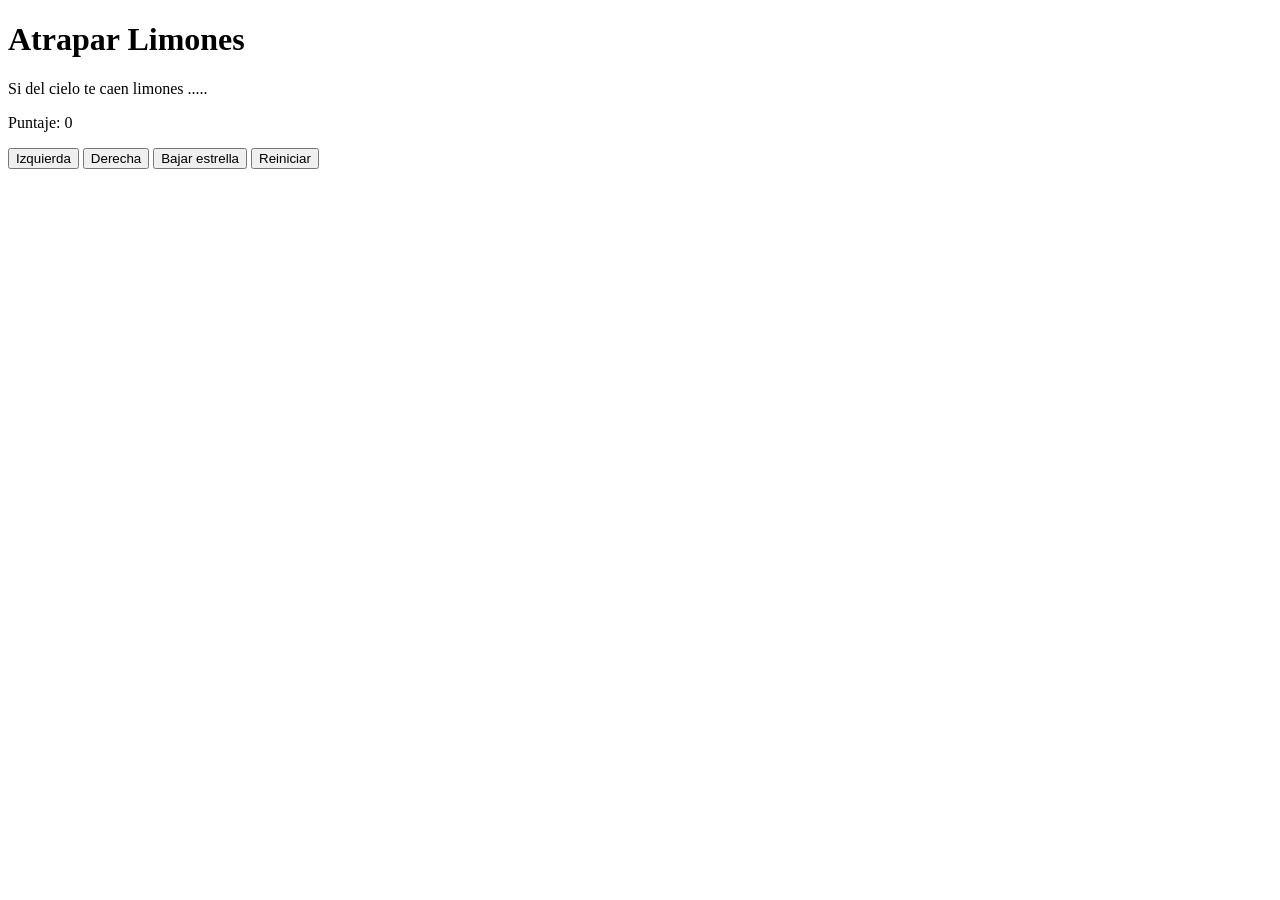
==== limones.html @ 394cff62 "archivos base" ====
<!DOCTYPE html>
<html>
<head>
  <title>Caza Estrellas</title>
 
 
</head>
<body>
  <div class="contenedor">
    <h1>Atrapar Limones</h1>
    <p>Si del cielo te caen limones ..... </p>
    
    <div class="panel">
      <p>Puntaje: <span id="txtPuntaje">0</span></p>
    </div>
    <div class="botones">
      <button>Izquierda</button>
      <button>Derecha</button>
      <button>Bajar estrella</button>
      <button>Reiniciar</button>
    </div>
  </div>

</body>
</html>
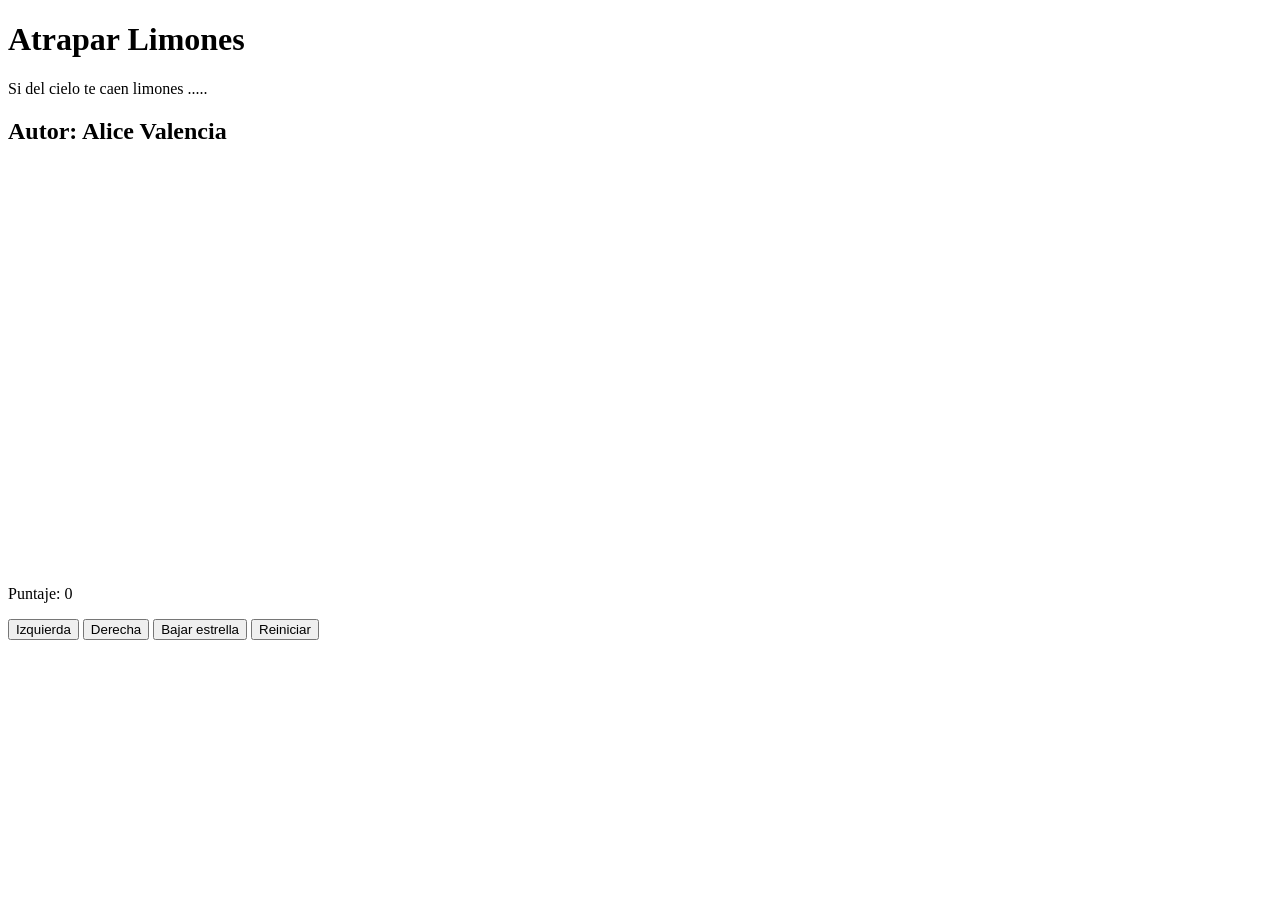
==== commit 8a58381b: "archivos base" ====
--- a/limones.html
+++ b/limones.html
@@ -9,7 +9,8 @@
   <div class="contenedor">
     <h1>Atrapar Limones</h1>
     <p>Si del cielo te caen limones ..... </p>
-    
+    <h2>Autor: Alice Valencia</h2>
+    <canvas id="areajuego" width="600" height="400"></canvas>
     <div class="panel">
       <p>Puntaje: <span id="txtPuntaje">0</span></p>
     </div>
@@ -20,6 +21,6 @@
       <button>Reiniciar</button>
     </div>
   </div>
-
+  <script src="limones.js"></script>
 </body>
 </html>
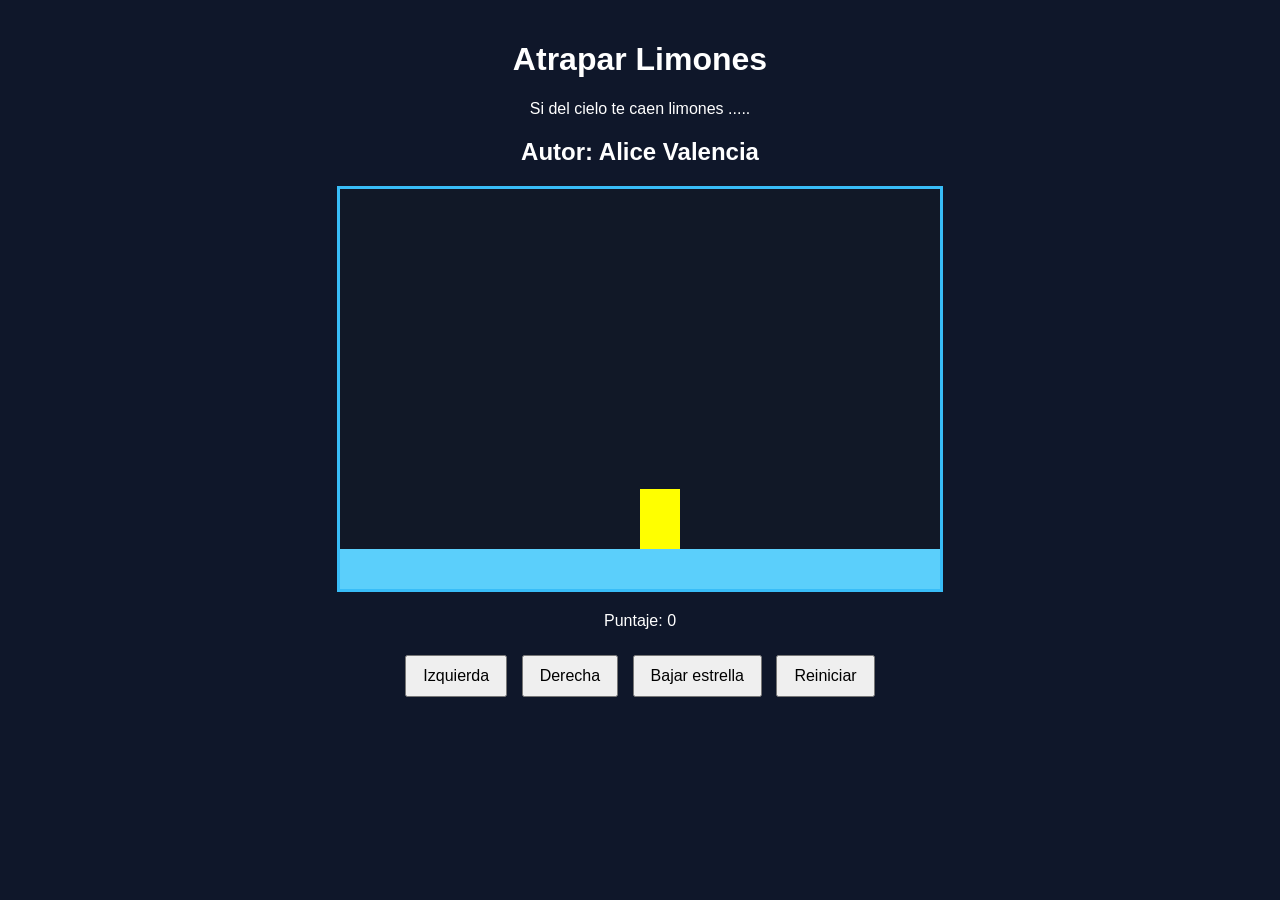
==== commit 51f9b9c1: "juego limones" ====
--- a/limones.html
+++ b/limones.html
@@ -2,10 +2,10 @@
 <html>
 <head>
   <title>Caza Estrellas</title>
- 
+ <link rel="stylesheet" href="limones.css"/>
  
 </head>
-<body>
+<body onload="iniciar()">
   <div class="contenedor">
     <h1>Atrapar Limones</h1>
     <p>Si del cielo te caen limones ..... </p>
@@ -15,8 +15,8 @@
       <p>Puntaje: <span id="txtPuntaje">0</span></p>
     </div>
     <div class="botones">
-      <button>Izquierda</button>
-      <button>Derecha</button>
+      <button onclick="moverIzquierda()" >Izquierda</button>
+      <button onclick="moverDerecha()">Derecha</button>
       <button>Bajar estrella</button>
       <button>Reiniciar</button>
     </div>
--- a/limones.css
+++ b/limones.css
@@ -0,0 +1,31 @@
+body {
+  font-family: Arial, sans-serif;
+  background-color: #0f172a;
+  color: white;
+  text-align: center;
+  margin: 0;
+  padding: 20px;
+}
+
+.contenedor {
+  max-width: 800px;
+  margin: 0 auto;
+}
+
+canvas {
+  background-color: #111827;
+  border: 3px solid #38bdf8;
+  display: block;
+  margin: 20px auto;
+}
+
+.panel {
+  margin: 20px 0;
+}
+
+.botones button {
+  margin: 5px;
+  padding: 10px 16px;
+  font-size: 16px;
+  cursor: pointer;
+}
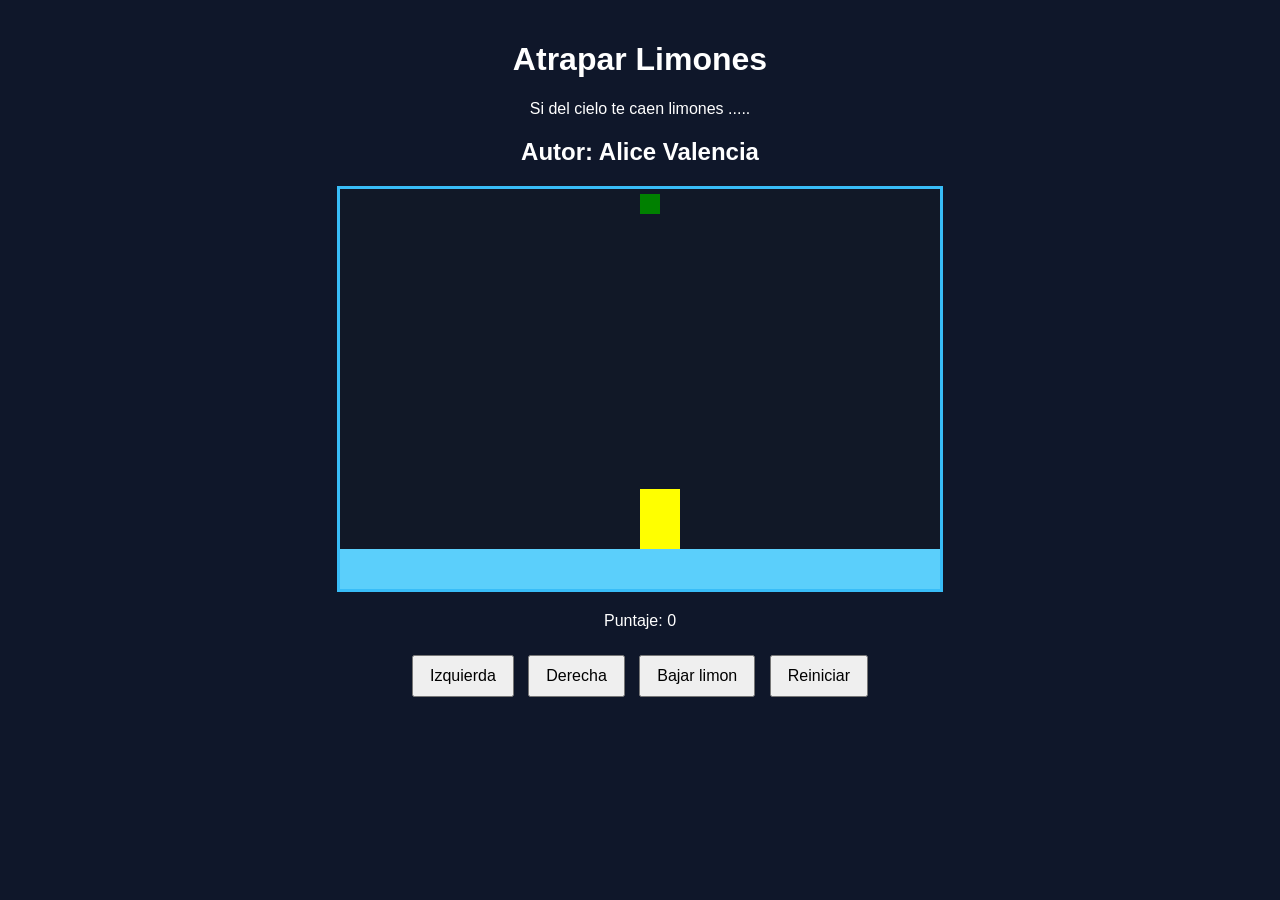
==== commit ea5523bb: "juego cazando" ====
--- a/limones.html
+++ b/limones.html
@@ -17,7 +17,7 @@
     <div class="botones">
       <button onclick="moverIzquierda()" >Izquierda</button>
       <button onclick="moverDerecha()">Derecha</button>
-      <button>Bajar estrella</button>
+      <button onclick="bajarLimon()">Bajar limon</button>
       <button>Reiniciar</button>
     </div>
   </div>
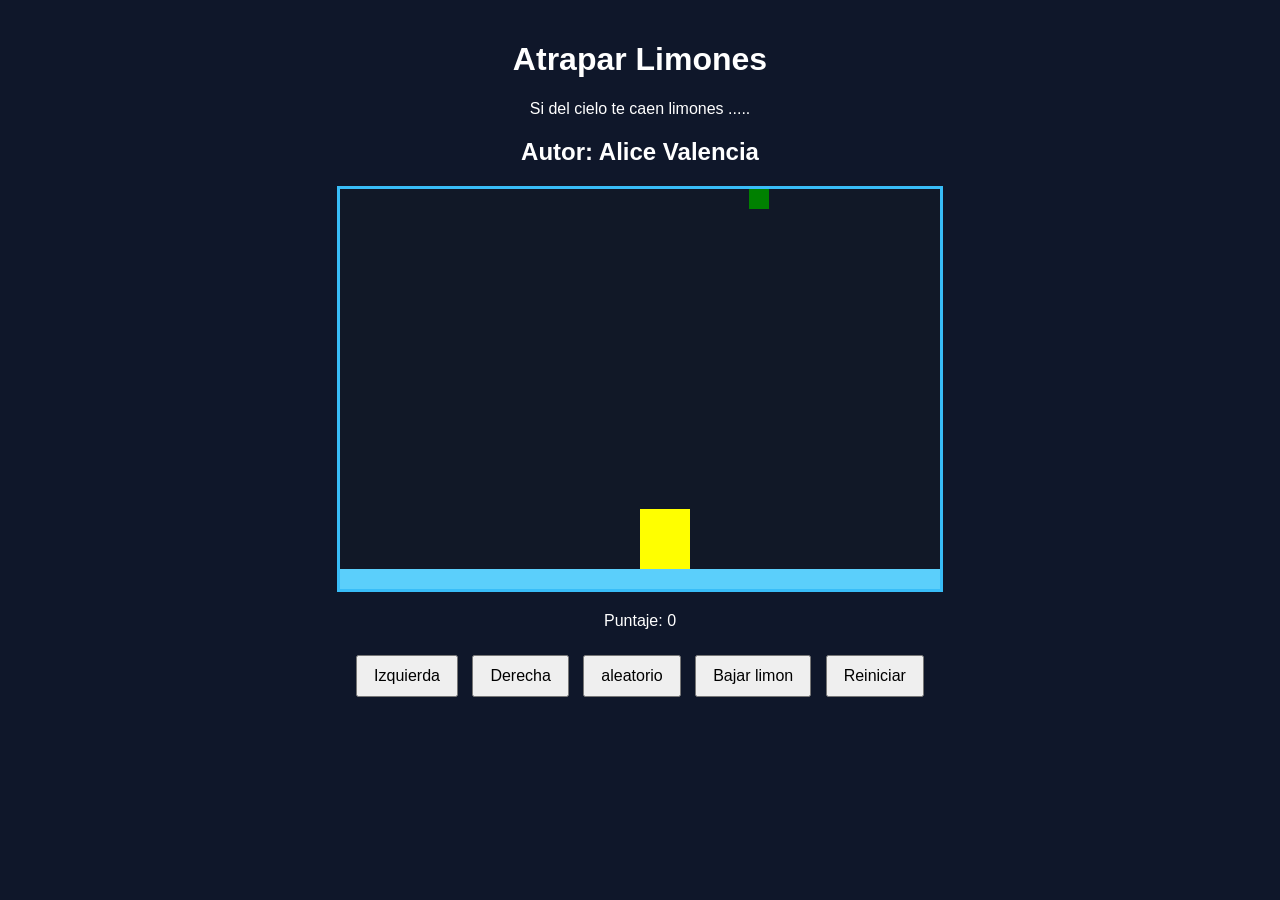
==== commit 10868db5: "posicion aleatorio" ====
--- a/limones.html
+++ b/limones.html
@@ -3,7 +3,7 @@
 <head>
   <title>Caza Estrellas</title>
  <link rel="stylesheet" href="limones.css"/>
- 
+ <script src="utils.js"></script>
 </head>
 <body onload="iniciar()">
   <div class="contenedor">
@@ -17,6 +17,7 @@
     <div class="botones">
       <button onclick="moverIzquierda()" >Izquierda</button>
       <button onclick="moverDerecha()">Derecha</button>
+      <button onclick="probarAleatorio()" >aleatorio</button>
       <button onclick="bajarLimon()">Bajar limon</button>
       <button>Reiniciar</button>
     </div>
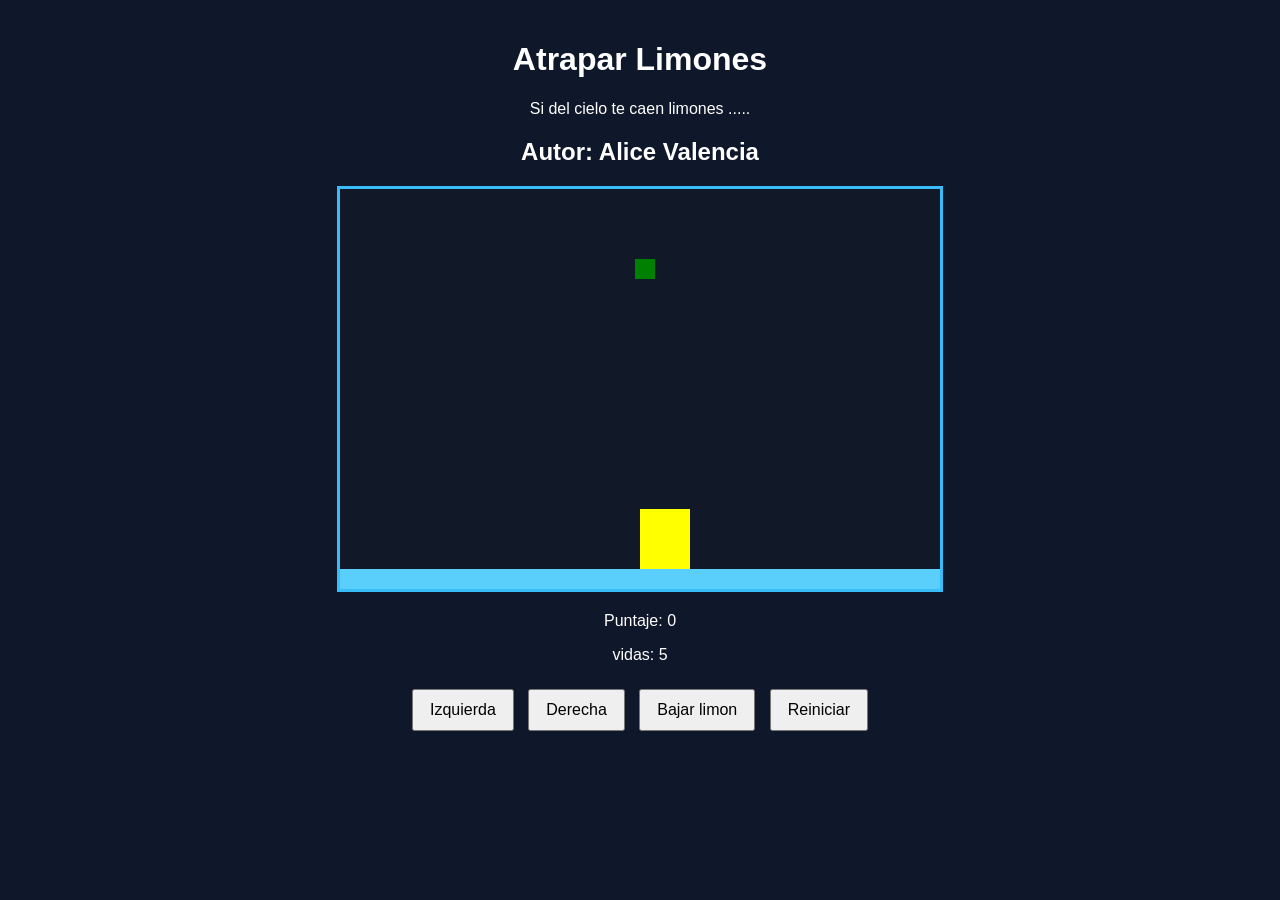
==== commit da7c73c4: "taller 4" ====
--- a/limones.html
+++ b/limones.html
@@ -13,13 +13,13 @@
     <canvas id="areajuego" width="600" height="400"></canvas>
     <div class="panel">
       <p>Puntaje: <span id="txtPuntaje">0</span></p>
+        <p>vidas: <span id="txtVidas">5</span></p>
     </div>
     <div class="botones">
       <button onclick="moverIzquierda()" >Izquierda</button>
       <button onclick="moverDerecha()">Derecha</button>
-      <button onclick="probarAleatorio()" >aleatorio</button>
       <button onclick="bajarLimon()">Bajar limon</button>
-      <button>Reiniciar</button>
+      <button onclick="reiniciar()" >Reiniciar</button>
     </div>
   </div>
   <script src="limones.js"></script>
